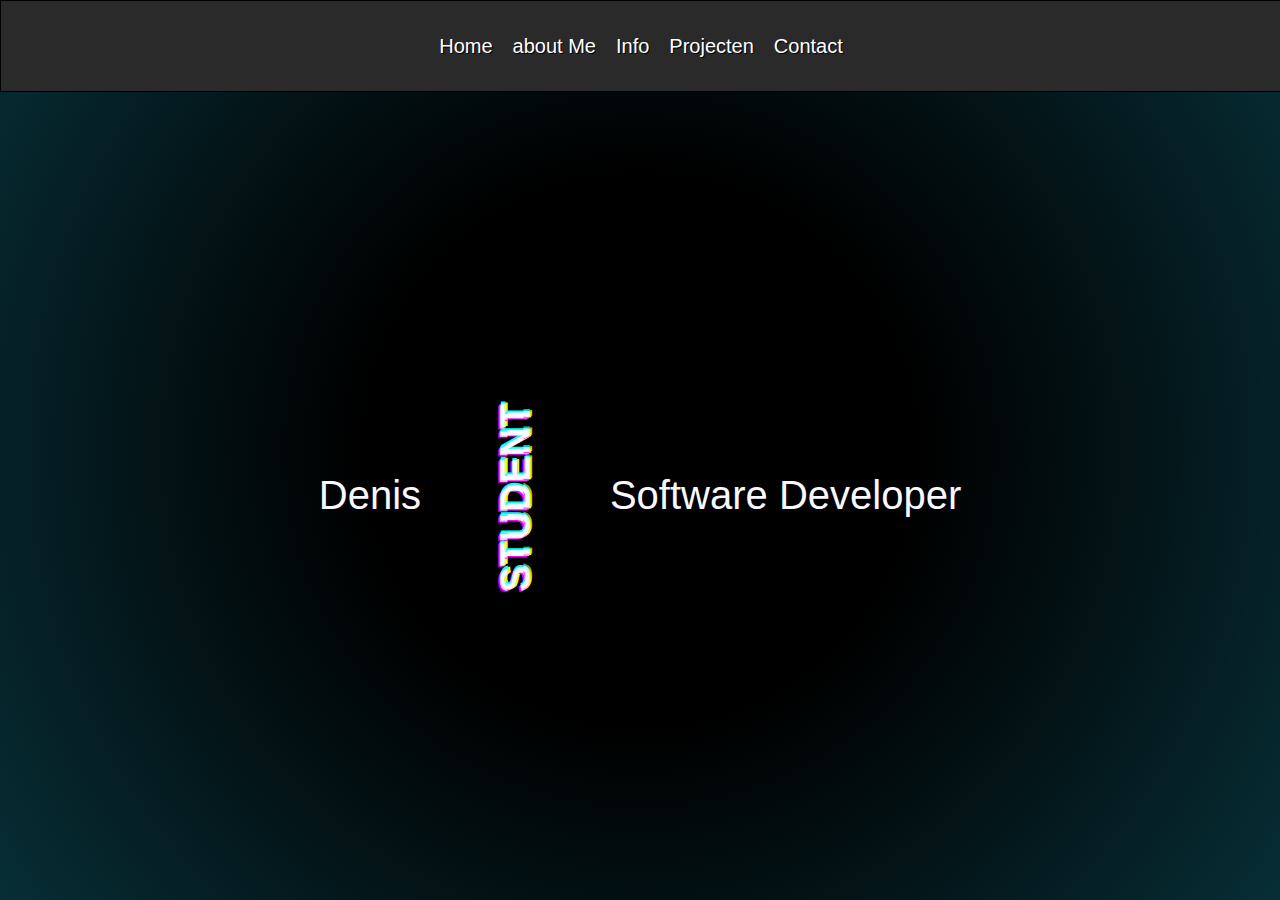
==== index.html @ bb543fe8 "Import" ====
<!doctype html>
<html lang="en">
<head>
    <meta charset="UTF-8">
    <meta name="viewport" content="width=device-width, initial-scale=1">
    <title>Denis'Portfolio</title>
    <link rel="stylesheet" href="styles.css">
</head>
<body>
<div id="home"></div>
<nav>
    <a href="index.html">Home</a>
    <a href="aboutme.html">about Me</a>
    <a href="info.html">Info</a>
    <a href="projecten.html">Projecten</a>
    <a href="contact.html">Contact</a>
</nav>

<header>
    <div class="landing-page">
        <div>
            <p>
                Denis
            </p>
        </div>
        <div>
            <div class="rotate270">
                <div class="glitch-container">
                    <p class="glitch">
                        <span aria-hidden="true">Student</span>
                        Student
                        <span aria-hidden="true">Student</span>
                    </p>
                </div>
            </div>
        </div>
        <div>
            <p>
                Software Developer
            </p>
        </div>
    </div>
</header>

</body>
</html>
---- styles.css ----
html {
    scroll-behavior: smooth;
    scroll-padding-top: 10vh;
}

body {
    font-family: Arial, Helvetica, sans-serif;
    padding: 0;
    margin: 0;
    background: rgb(0, 0, 0);
    background: radial-gradient(circle, rgba(0, 0, 0, 1) 35%, rgba(7, 46, 54, 1) 100%);
}

.landing-page {
    display: flex;
}

header {
    display: flex;
    justify-content: center;
    background: rgb(0, 0, 0);
    background: radial-gradient(circle, rgba(0, 0, 0, 1) 35%, rgba(7, 46, 54, 1) 100%);
    height: 100vh;
}

header div {
    margin-top: 5vh;
    font-size: 2.5rem;
    color: ghostwhite;
    align-items: center;
}


nav {
    position: fixed;
    width: 100%;
    display: flex;
    justify-content: center;
    align-items: center;
    background: rgb(42, 42, 42);
    height: 10vh;
    border: 1px solid black;
}

nav a {
    text-decoration: none;
    color: white;
    padding: 10px;
    font-size: 20px;
    text-shadow: 1px 1px black;
}

nav a:hover {
    color: #21aec8;
    box-shadow: 3px 3px 5px black;
}

.rotate270 {
    transform: rotate(270deg);
}

.aboutme, .projecten, .contact {
    height: 100vh;
    display: flex;
    justify-content: center;
    align-items: center;
}


.glitch-container {
    text-align: center;
}

.glitch {
    font-weight: bold;
    text-transform: uppercase;
    position: relative;
    text-shadow: 0.05em 0 0 #00fffc, -0.03em -0.04em 0 #fc00ff,
    0.025em 0.04em 0 #fffc00;
    animation: glitch 725ms infinite;
}

.glitch span {
    position: absolute;
    top: 0;
    left: 0;
}

.glitch span:first-child {
    animation: glitch 500ms infinite;
    clip-path: polygon(0 0, 100% 0, 100% 35%, 0 35%);
    transform: translate(-0.04em, -0.03em);
    opacity: 0.75;
}

.glitch span:last-child {
    animation: glitch 375ms infinite;
    clip-path: polygon(0 65%, 100% 65%, 100% 100%, 0 100%);
    transform: translate(0.04em, 0.03em);
    opacity: 0.75;
}

@keyframes glitch {
    0% {
        text-shadow: 0.05em 0 0 #00fffc, -0.03em -0.04em 0 #fc00ff,
        0.025em 0.04em 0 #fffc00;
    }
    15% {
        text-shadow: 0.05em 0 0 #00fffc, -0.03em -0.04em 0 #fc00ff,
        0.025em 0.04em 0 #fffc00;
    }
    16% {
        text-shadow: -0.05em -0.025em 0 #00fffc, 0.025em 0.035em 0 #fc00ff,
        -0.05em -0.05em 0 #fffc00;
    }
    49% {
        text-shadow: -0.05em -0.025em 0 #00fffc, 0.025em 0.035em 0 #fc00ff,
        -0.05em -0.05em 0 #fffc00;
    }
    50% {
        text-shadow: 0.05em 0.035em 0 #00fffc, 0.03em 0 0 #fc00ff,
        0 -0.04em 0 #fffc00;
    }
    99% {
        text-shadow: 0.05em 0.035em 0 #00fffc, 0.03em 0 0 #fc00ff,
        0 -0.04em 0 #fffc00;
    }
    100% {
        text-shadow: -0.05em 0 0 #00fffc, -0.025em -0.04em 0 #fc00ff,
        -0.04em -0.025em 0 #fffc00;
    }
}

.textcontainer {
    margin: 10vh auto 0;
    width: 90%;
    height: 80vh;
    border: 5px solid black;
    border-radius: 30px;
    box-shadow: 3px 3px 5px black;
    background: #636363;
    color: black;
}

.bgvideo {
    width: 85vh;
    max-height: 48vh;
    border: 3px solid black;
    border-radius: 3vh;
}

.bgflag {
    width: 25px;
}

.aboutmepage {
    padding: 10px;
    display: flex;
    justify-content: center;
    align-items: center;
    flex-direction: column;
}

/*if you are reading this you are bald*/

.aboutmepage p {
    font-size: 1.2rem;
}

.interview {
    margin: 0;
    width: 600px;
    padding-left: 30px;
    padding-top: 30px;
    border-radius: 25px;
    border: 3px solid black;
}

.interview p {
    font-size: 10px;
}

.interview h1, h2 {
    font-size: 14px;
}

.form {
    display: flex;
    flex-direction: column;
    width: 300px;
    padding: 10px;
    border-radius: 10px;
    border: 3px solid black;
}

.info {
    height: 100vh;
    display: flex;
    justify-content: center;
    align-items: center;
}

.infopage {
    display: flex;
}

.proficiency-table {
    width: 50%;
    margin: 20px auto;
    border-collapse: collapse;
    border: 3px solid black;
    text-align: center;
}

.table-header {
    background-color: #005959;
    padding: 10px;
    border: 1px solid black;
}

.table-data {
    background-color: lightgray;
    padding: 10px;
    box-shadow: 3px 3px 5px black;
}

.project{
    border: 5px solid black;
    border-radius: 25px;
    font-size: 25px;
    padding: 10px;
    box-shadow: 3px 3px 5px black;
    width: 30vh;
    height: 30vh;
    display: flex;
    justify-content: center;
    align-items: center;
    flex-direction: column;
}

.project p{
    margin: 10px;
    padding: 0;
}

.project h2 {
    font-size: 1rem;
}

.projectcontainer{
    display: flex;
    justify-content: center;
    align-items: center;
    gap: 10px;
    margin: 12vh;
}

.contactpage{
    padding: 10px;
    display: flex;
    flex-direction: column;
}

.contactpage h1{
    font-size: 1.2rem;
    padding: 10px;
}

.contactpage img{
    width: 3vw;
}

.contactpage a{
    text-decoration: none;
    color: #000000;
    font-size: 3rem;
}
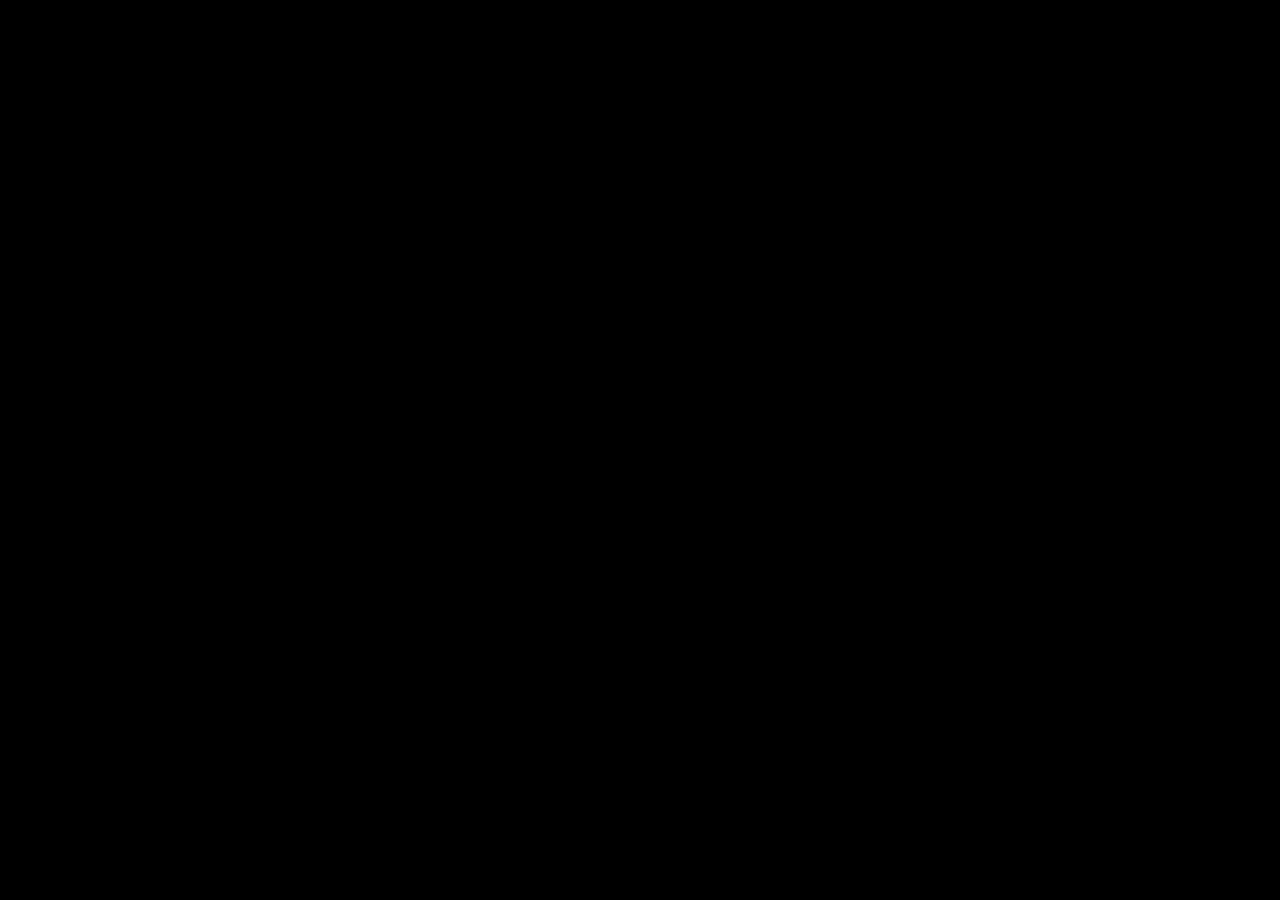
==== commit 401952b2: "Added loading animation with JS" ====
--- a/index.html
+++ b/index.html
@@ -7,7 +7,14 @@
     <link rel="stylesheet" href="styles.css">
 </head>
 <body>
-<div id="home"></div>
+<div class="loadingScreen">
+    <div class="spinner-square">
+        <div class="square-1 square"></div>
+        <div class="square-2 square"></div>
+        <div class="square-3 square"></div>
+    </div>
+</div>
+
 <nav>
     <a href="index.html">Home</a>
     <a href="aboutme.html">about Me</a>
@@ -42,5 +49,15 @@
     </div>
 </header>
 
+<script>
+    var loadingScreen = document.querySelector(".loadingScreen");
+
+    window.addEventListener('load', function() {
+        setTimeout(function() {
+            loadingScreen.classList.add('hidden');
+        }, 1000); // 1000 = 1s
+    });
+</script>
+
 </body>
 </html>
--- a/styles.css
+++ b/styles.css
@@ -1,14 +1,85 @@
 html {
     scroll-behavior: smooth;
+    width: 100%;
     scroll-padding-top: 10vh;
 }
 
 body {
     font-family: Arial, Helvetica, sans-serif;
     padding: 0;
+    width: 100%;
     margin: 0;
+    z-index: -1;
     background: rgb(0, 0, 0);
     background: radial-gradient(circle, rgba(0, 0, 0, 1) 35%, rgba(7, 46, 54, 1) 100%);
+}
+
+.loadingScreen {
+    display: flex;
+    justify-content: center;
+    align-items: center;
+    width: 100%;
+    height: 100%;
+    background-color: #000000;
+    z-index: 10;
+    position: absolute;
+}
+
+.loadingScreen {
+    transition: opacity 1s ease; /* Adjusts the duration and easing */
+    opacity: 1; /* Fully visible by default */
+}
+
+.loadingScreen.hidden {
+    opacity: 0; /* Fully transparent when hidden */
+    pointer-events: none; /* Prevent interactions when hidden */
+}
+
+.spinner-square {
+    display: flex;
+    flex-direction: row;
+    width: 90px;
+    height: 120px;
+}
+
+.spinner-square > .square {
+    width: 17px;
+    height: 80px;
+    margin: auto auto;
+    border-radius: 4px;
+}
+
+.square-1 {
+    animation: square-anim 1200ms cubic-bezier(0.445, 0.05, 0.55, 0.95) 0s infinite;
+}
+
+.square-2 {
+    animation: square-anim 1200ms cubic-bezier(0.445, 0.05, 0.55, 0.95) 200ms infinite;
+}
+
+.square-3 {
+    animation: square-anim 1200ms cubic-bezier(0.445, 0.05, 0.55, 0.95) 400ms infinite;
+}
+
+@keyframes square-anim {
+    0% {
+        height: 80px;
+        background-color: rgb(111, 163, 240);
+    }
+    20% {
+        height: 80px;
+    }
+    40% {
+        height: 120px;
+        background-color: rgb(111, 200, 240);
+    }
+    80% {
+        height: 80px;
+    }
+    100% {
+        height: 80px;
+        background-color: rgb(111, 163, 240);
+    }
 }
 
 .landing-page {
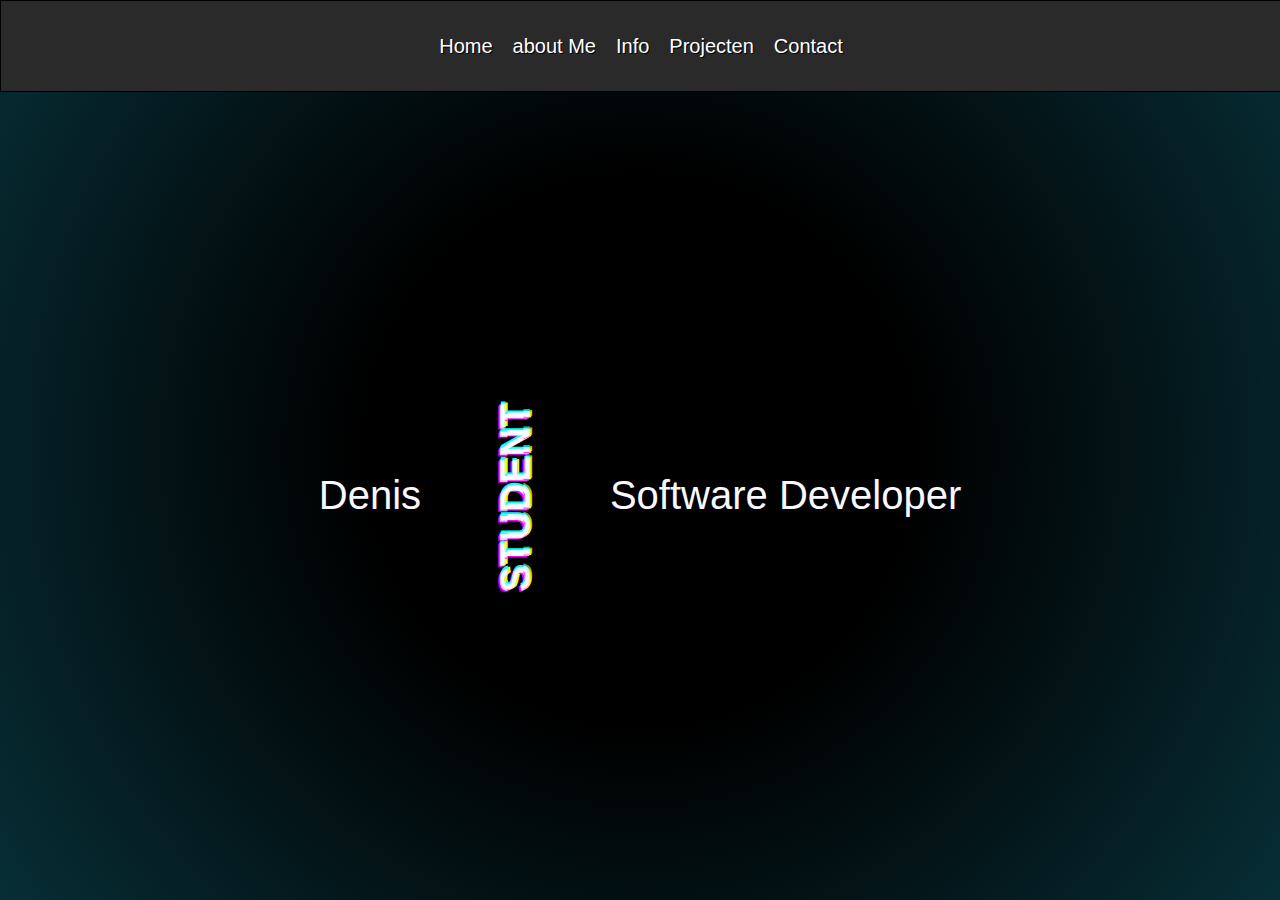
==== commit 6c3991dc: "commented/removed loading animation" ====
--- a/index.html
+++ b/index.html
@@ -49,15 +49,17 @@
     </div>
 </header>
 
-<script>
-    var loadingScreen = document.querySelector(".loadingScreen");
 
-    window.addEventListener('load', function() {
-        setTimeout(function() {
-            loadingScreen.classList.add('hidden');
-        }, 1000); // 1000 = 1s
-    });
-</script>
+<!--loading screen script-->
+<!--<script>-->
+<!--    const loadingScreen = document.querySelector(".loadingScreen"); // select loading screen-->
+
+<!--    window.addEventListener('load', function() { // kill the shit with a fade-->
+<!--        setTimeout(function() {-->
+<!--            loadingScreen.classList.add('hidden');-->
+<!--        }, 1000); // 1000 = 1s-->
+<!--    });-->
+<!--</script>-->
 
 </body>
-</html>
+</html>--- a/styles.css
+++ b/styles.css
@@ -2,6 +2,10 @@
     scroll-behavior: smooth;
     width: 100%;
     scroll-padding-top: 10vh;
+}
+
+.white-mode{
+    background-color: #fff;
 }
 
 body {
@@ -14,73 +18,74 @@
     background: radial-gradient(circle, rgba(0, 0, 0, 1) 35%, rgba(7, 46, 54, 1) 100%);
 }
 
-.loadingScreen {
-    display: flex;
-    justify-content: center;
-    align-items: center;
-    width: 100%;
-    height: 100%;
-    background-color: #000000;
-    z-index: 10;
-    position: absolute;
-}
-
-.loadingScreen {
-    transition: opacity 1s ease; /* Adjusts the duration and easing */
-    opacity: 1; /* Fully visible by default */
-}
-
-.loadingScreen.hidden {
-    opacity: 0; /* Fully transparent when hidden */
-    pointer-events: none; /* Prevent interactions when hidden */
-}
-
-.spinner-square {
-    display: flex;
-    flex-direction: row;
-    width: 90px;
-    height: 120px;
-}
-
-.spinner-square > .square {
-    width: 17px;
-    height: 80px;
-    margin: auto auto;
-    border-radius: 4px;
-}
-
-.square-1 {
-    animation: square-anim 1200ms cubic-bezier(0.445, 0.05, 0.55, 0.95) 0s infinite;
-}
-
-.square-2 {
-    animation: square-anim 1200ms cubic-bezier(0.445, 0.05, 0.55, 0.95) 200ms infinite;
-}
-
-.square-3 {
-    animation: square-anim 1200ms cubic-bezier(0.445, 0.05, 0.55, 0.95) 400ms infinite;
-}
-
-@keyframes square-anim {
-    0% {
-        height: 80px;
-        background-color: rgb(111, 163, 240);
-    }
-    20% {
-        height: 80px;
-    }
-    40% {
-        height: 120px;
-        background-color: rgb(111, 200, 240);
-    }
-    80% {
-        height: 80px;
-    }
-    100% {
-        height: 80px;
-        background-color: rgb(111, 163, 240);
-    }
-}
+/*.loadingScreen {*/
+/*    display: flex;*/
+/*    justify-content: center;*/
+/*    align-items: center;*/
+/*    width: 100%;*/
+/*    height: 100%;*/
+/*    background: rgb(0, 0, 0);*/
+/*    background: radial-gradient(circle, rgba(0, 0, 0, 1) 35%, rgba(7, 46, 54, 1) 100%);*/
+/*    z-index: 10;*/
+/*    position: absolute;*/
+/*}*/
+
+/*.loadingScreen {*/
+/*    transition: opacity 1s ease; !* Adjusts the duration and easing *!*/
+/*    opacity: 1; !* Fully visible by default *!*/
+/*}*/
+
+/*.loadingScreen.hidden {*/
+/*    opacity: 0; !* Fully transparent when hidden *!*/
+/*    pointer-events: none; !* Prevent interactions when hidden *!*/
+/*}*/
+
+/*.spinner-square {*/
+/*    display: flex;*/
+/*    flex-direction: row;*/
+/*    width: 90px;*/
+/*    height: 120px;*/
+/*}*/
+
+/*.spinner-square > .square {*/
+/*    width: 17px;*/
+/*    height: 80px;*/
+/*    margin: auto auto;*/
+/*    border-radius: 4px;*/
+/*}*/
+
+/*.square-1 {*/
+/*    animation: square-anim 1200ms cubic-bezier(0.445, 0.05, 0.55, 0.95) 0s infinite;*/
+/*}*/
+
+/*.square-2 {*/
+/*    animation: square-anim 1200ms cubic-bezier(0.445, 0.05, 0.55, 0.95) 200ms infinite;*/
+/*}*/
+
+/*.square-3 {*/
+/*    animation: square-anim 1200ms cubic-bezier(0.445, 0.05, 0.55, 0.95) 400ms infinite;*/
+/*}*/
+
+/*@keyframes square-anim {*/
+/*    0% {*/
+/*        height: 80px;*/
+/*        background-color: rgb(111, 163, 240);*/
+/*    }*/
+/*    20% {*/
+/*        height: 80px;*/
+/*    }*/
+/*    40% {*/
+/*        height: 120px;*/
+/*        background-color: rgb(111, 200, 240);*/
+/*    }*/
+/*    80% {*/
+/*        height: 80px;*/
+/*    }*/
+/*    100% {*/
+/*        height: 80px;*/
+/*        background-color: rgb(111, 163, 240);*/
+/*    }*/
+/*}*/
 
 .landing-page {
     display: flex;
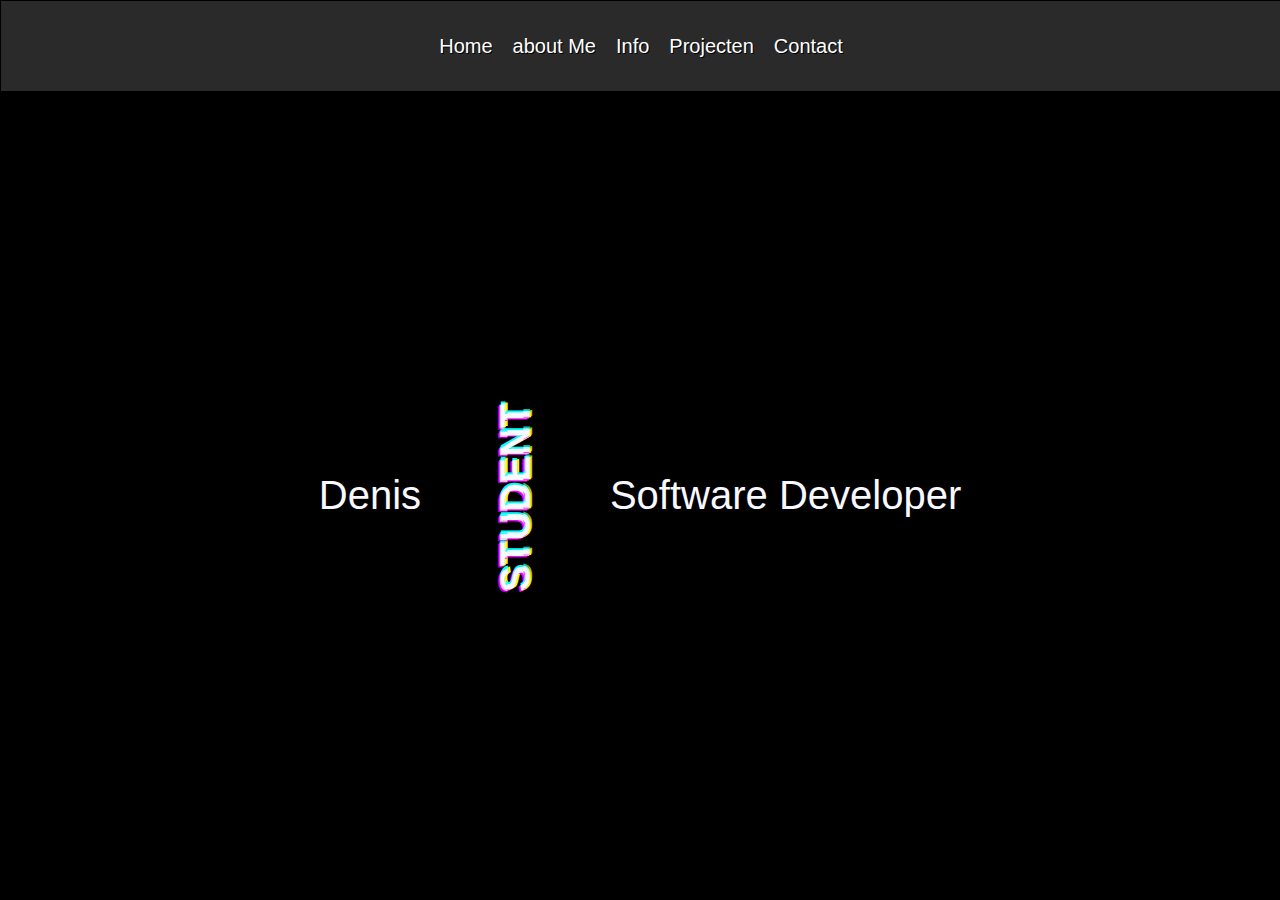
==== commit 9a5b578f: "added dark and light mode styling" ====
--- a/index.html
+++ b/index.html
@@ -6,14 +6,7 @@
     <title>Denis'Portfolio</title>
     <link rel="stylesheet" href="styles.css">
 </head>
-<body>
-<div class="loadingScreen">
-    <div class="spinner-square">
-        <div class="square-1 square"></div>
-        <div class="square-2 square"></div>
-        <div class="square-3 square"></div>
-    </div>
-</div>
+<body class="dark-mode">
 
 <nav>
     <a href="index.html">Home</a>
@@ -50,16 +43,30 @@
 </header>
 
 
-<!--loading screen script-->
-<!--<script>-->
-<!--    const loadingScreen = document.querySelector(".loadingScreen"); // select loading screen-->
+<script>
+    // How to make a cup of tea:
+    //
+    // First take the kettle and plug it into a compatible socket.
+    //
+    // Open the lid on your kettle and fill it up 3/4 with water and close the lid and press the power on button.
+    //
+    // While the water heats prepare your cup by opening the packet of tea and
+    // putting it inside making sure that most of the string is outside the cup.
+    // Optional: Add a teaspoon of sugar inside the cup.
+    //
+    // After the water starts boiling press the power off button and carefully pour it about 3/4 inside the cup.
+    //
+    // After pouring the water in the cup carefully set the kettle aside for later use.
+    //
+    // Take your spoon and slowly stir the water in a circular motion for about 20 seconds.
+    //
+    // Drink your cup of tea and enjoy! (CAUTION: HOT)
 
-<!--    window.addEventListener('load', function() { // kill the shit with a fade-->
-<!--        setTimeout(function() {-->
-<!--            loadingScreen.classList.add('hidden');-->
-<!--        }, 1000); // 1000 = 1s-->
-<!--    });-->
-<!--</script>-->
+
+
+
+
+</script>
 
 </body>
 </html>--- a/styles.css
+++ b/styles.css
@@ -4,8 +4,18 @@
     scroll-padding-top: 10vh;
 }
 
-.white-mode{
-    background-color: #fff;
+.light-mode{
+    background-color: #ffffff;
+    color: black;
+}
+
+.light-mode div{
+    color: #000000;
+}
+
+.dark-mode{
+    background: black;
+    background-color: black;
 }
 
 body {
@@ -14,78 +24,8 @@
     width: 100%;
     margin: 0;
     z-index: -1;
-    background: rgb(0, 0, 0);
-    background: radial-gradient(circle, rgba(0, 0, 0, 1) 35%, rgba(7, 46, 54, 1) 100%);
-}
-
-/*.loadingScreen {*/
-/*    display: flex;*/
-/*    justify-content: center;*/
-/*    align-items: center;*/
-/*    width: 100%;*/
-/*    height: 100%;*/
-/*    background: rgb(0, 0, 0);*/
-/*    background: radial-gradient(circle, rgba(0, 0, 0, 1) 35%, rgba(7, 46, 54, 1) 100%);*/
-/*    z-index: 10;*/
-/*    position: absolute;*/
-/*}*/
-
-/*.loadingScreen {*/
-/*    transition: opacity 1s ease; !* Adjusts the duration and easing *!*/
-/*    opacity: 1; !* Fully visible by default *!*/
-/*}*/
-
-/*.loadingScreen.hidden {*/
-/*    opacity: 0; !* Fully transparent when hidden *!*/
-/*    pointer-events: none; !* Prevent interactions when hidden *!*/
-/*}*/
-
-/*.spinner-square {*/
-/*    display: flex;*/
-/*    flex-direction: row;*/
-/*    width: 90px;*/
-/*    height: 120px;*/
-/*}*/
-
-/*.spinner-square > .square {*/
-/*    width: 17px;*/
-/*    height: 80px;*/
-/*    margin: auto auto;*/
-/*    border-radius: 4px;*/
-/*}*/
-
-/*.square-1 {*/
-/*    animation: square-anim 1200ms cubic-bezier(0.445, 0.05, 0.55, 0.95) 0s infinite;*/
-/*}*/
-
-/*.square-2 {*/
-/*    animation: square-anim 1200ms cubic-bezier(0.445, 0.05, 0.55, 0.95) 200ms infinite;*/
-/*}*/
-
-/*.square-3 {*/
-/*    animation: square-anim 1200ms cubic-bezier(0.445, 0.05, 0.55, 0.95) 400ms infinite;*/
-/*}*/
-
-/*@keyframes square-anim {*/
-/*    0% {*/
-/*        height: 80px;*/
-/*        background-color: rgb(111, 163, 240);*/
-/*    }*/
-/*    20% {*/
-/*        height: 80px;*/
-/*    }*/
-/*    40% {*/
-/*        height: 120px;*/
-/*        background-color: rgb(111, 200, 240);*/
-/*    }*/
-/*    80% {*/
-/*        height: 80px;*/
-/*    }*/
-/*    100% {*/
-/*        height: 80px;*/
-/*        background-color: rgb(111, 163, 240);*/
-/*    }*/
-/*}*/
+}
+
 
 .landing-page {
     display: flex;
@@ -94,8 +34,6 @@
 header {
     display: flex;
     justify-content: center;
-    background: rgb(0, 0, 0);
-    background: radial-gradient(circle, rgba(0, 0, 0, 1) 35%, rgba(7, 46, 54, 1) 100%);
     height: 100vh;
 }
 
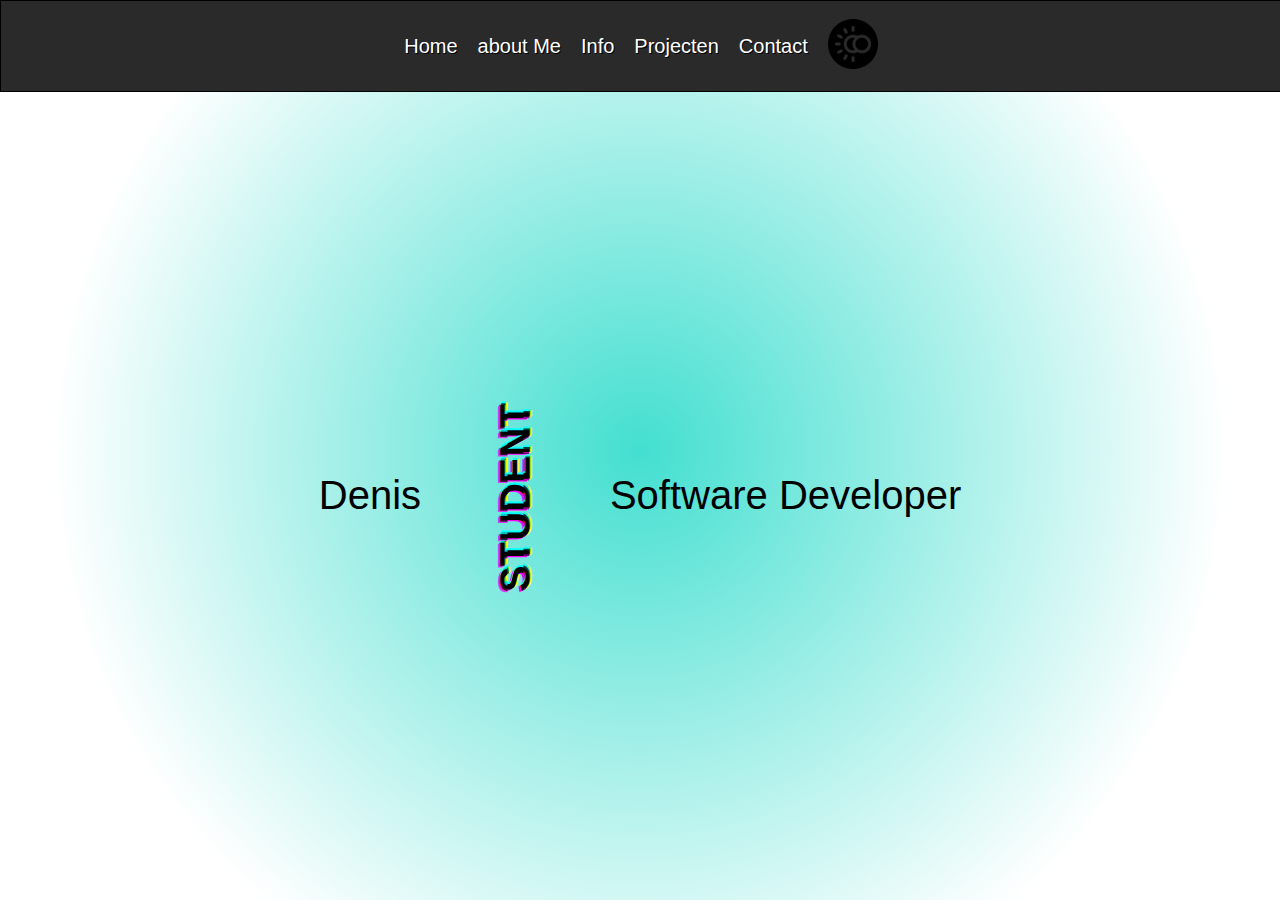
==== commit 012efbc5: "added dark mode button sidewide" ====
--- a/index.html
+++ b/index.html
@@ -6,7 +6,7 @@
     <title>Denis'Portfolio</title>
     <link rel="stylesheet" href="styles.css">
 </head>
-<body class="dark-mode">
+<body class="light-mode">
 
 <nav>
     <a href="index.html">Home</a>
@@ -14,6 +14,8 @@
     <a href="info.html">Info</a>
     <a href="projecten.html">Projecten</a>
     <a href="contact.html">Contact</a>
+    <a href="#" onclick="darkMode()" > <img src="images/dark-mode.png"> </a>
+    <script src="darkmode.js"></script>
 </nav>
 
 <header>
@@ -61,11 +63,6 @@
     // Take your spoon and slowly stir the water in a circular motion for about 20 seconds.
     //
     // Drink your cup of tea and enjoy! (CAUTION: HOT)
-
-
-
-
-
 </script>
 
 </body>
--- a/styles.css
+++ b/styles.css
@@ -5,7 +5,7 @@
 }
 
 .light-mode{
-    background-color: #ffffff;
+    background: radial-gradient(circle, rgba(67,223,208,1) 0%, rgba(255,255,255,1) 75%);
     color: black;
 }
 
@@ -14,8 +14,8 @@
 }
 
 .dark-mode{
-    background: black;
-    background-color: black;
+    background: radial-gradient(circle, rgba(24,84,78,1) 0%, rgba(0,0,0,1) 100%);
+
 }
 
 body {
@@ -67,6 +67,10 @@
 nav a:hover {
     color: #21aec8;
     box-shadow: 3px 3px 5px black;
+}
+
+nav a img{
+    width: 50px;
 }
 
 .rotate270 {
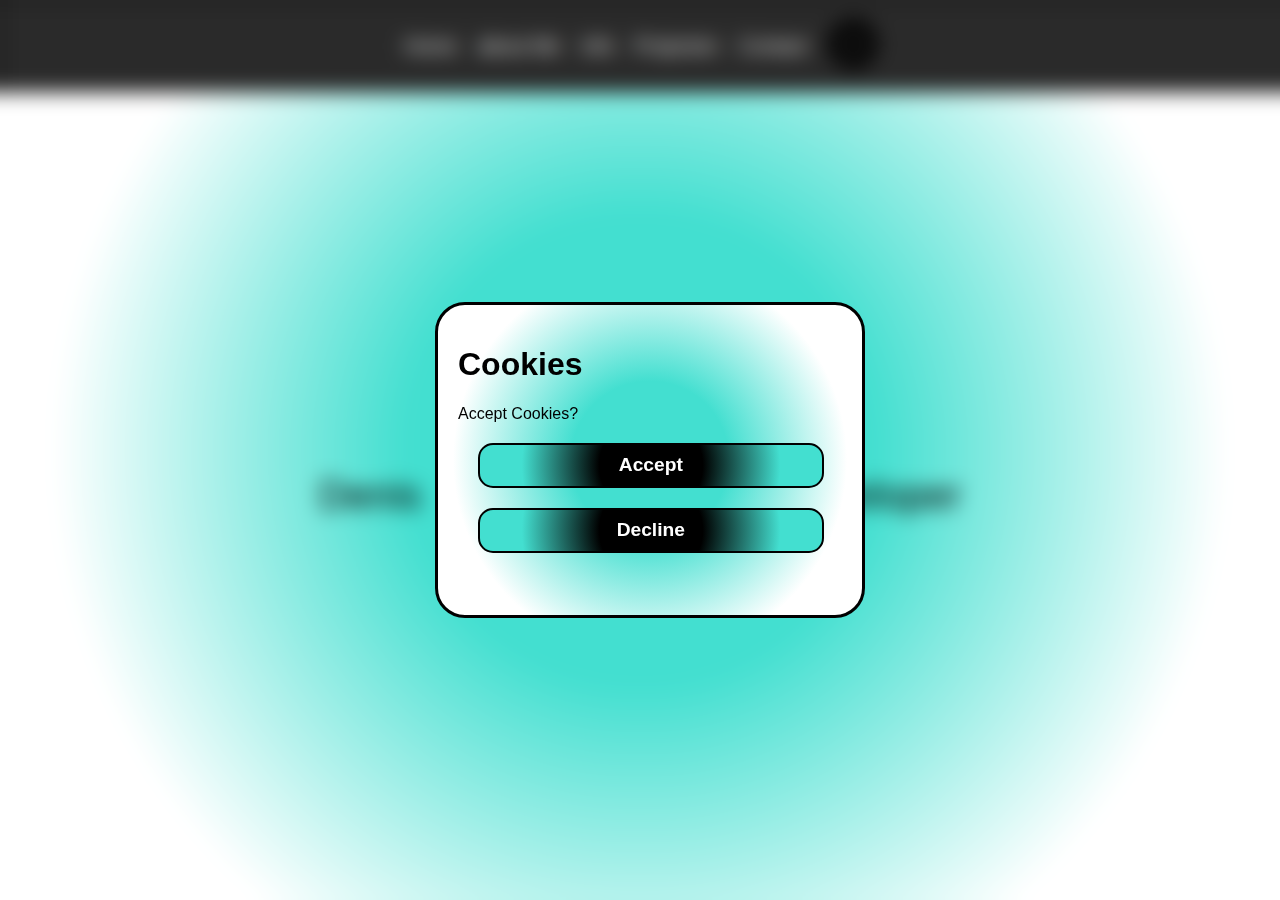
==== commit b8a85d0d: "Added *Fully* working cookie pop up" ====
--- a/index.html
+++ b/index.html
@@ -14,7 +14,8 @@
     <a href="info.html">Info</a>
     <a href="projecten.html">Projecten</a>
     <a href="contact.html">Contact</a>
-    <a href="#" onclick="darkMode()" > <img src="images/dark-mode.png"> </a>
+    <a href="#" onclick="darkMode()"> <img src="images/dark-mode.png"
+                                           alt="image with moon and sun symbol for the dark mode function"> </a>
     <script src="darkmode.js"></script>
 </nav>
 
@@ -44,8 +45,26 @@
     </div>
 </header>
 
+<div class="cookie-popup" id="cookie-popup">
+    <div class="popup-content">
+        <h1>Cookies</h1>
+        <p>Accept Cookies?</p>
+        <button onclick="acceptCookies()">Accept</button>
+        <button onclick="declineCookies()">Decline</button>
+    </div>
+</div>
 
 <script>
+    function acceptCookies() {
+        document.getElementById("cookie-popup").style.display = "none";
+        console.log("Cookies accepted");
+    }
+
+    function declineCookies() {
+        document.getElementById("cookie-popup").style.display = "none";
+        console.log("Cookies declined");
+    }
+
     // How to make a cup of tea:
     //
     // First take the kettle and plug it into a compatible socket.
--- a/styles.css
+++ b/styles.css
@@ -4,17 +4,17 @@
     scroll-padding-top: 10vh;
 }
 
-.light-mode{
-    background: radial-gradient(circle, rgba(67,223,208,1) 0%, rgba(255,255,255,1) 75%);
+.light-mode {
+    background: radial-gradient(circle, rgba(67, 223, 208, 1) 30%, rgba(255, 255, 255, 1) 75%);
     color: black;
 }
 
-.light-mode div{
+.light-mode div {
     color: #000000;
 }
 
-.dark-mode{
-    background: radial-gradient(circle, rgba(24,84,78,1) 0%, rgba(0,0,0,1) 100%);
+.dark-mode {
+    background: radial-gradient(circle, rgba(24, 84, 78, 1) 0%, rgba(0, 0, 0, 1) 100%);
 
 }
 
@@ -69,8 +69,12 @@
     box-shadow: 3px 3px 5px black;
 }
 
-nav a img{
+nav a img {
     width: 50px;
+}
+
+nav a img:hover {
+    cursor: pointer;
 }
 
 .rotate270 {
@@ -242,7 +246,7 @@
     box-shadow: 3px 3px 5px black;
 }
 
-.project{
+.project {
     border: 5px solid black;
     border-radius: 25px;
     font-size: 25px;
@@ -256,7 +260,7 @@
     flex-direction: column;
 }
 
-.project p{
+.project p {
     margin: 10px;
     padding: 0;
 }
@@ -265,7 +269,7 @@
     font-size: 1rem;
 }
 
-.projectcontainer{
+.projectcontainer {
     display: flex;
     justify-content: center;
     align-items: center;
@@ -273,23 +277,61 @@
     margin: 12vh;
 }
 
-.contactpage{
+.contactpage {
     padding: 10px;
     display: flex;
     flex-direction: column;
 }
 
-.contactpage h1{
+.contactpage h1 {
     font-size: 1.2rem;
     padding: 10px;
 }
 
-.contactpage img{
+.contactpage img {
     width: 3vw;
 }
 
-.contactpage a{
+.contactpage a {
     text-decoration: none;
     color: #000000;
     font-size: 3rem;
+}
+
+.cookie-popup {
+    display: flex;
+    justify-content: center;
+    align-items: center;
+    top: 0;
+    position: fixed;
+    z-index: 2;
+    padding: 10px;
+    width: 100vw;
+    height: 100vh;
+    backdrop-filter: blur(10px);
+}
+
+.popup-content{
+    padding: 20px;
+    width: 30vw;
+    height: 30vh;
+    border: 3px solid black;
+    border-radius: 30px;
+    background: radial-gradient(circle, rgba(67,223,208,1) 30%, rgba(255,255,255,1) 75%);
+}
+
+.popup-content button {
+    width: 27vw;
+    height: 5vh;
+    display: flex;
+    justify-content: center;
+    align-items: center;
+    padding: 10px;
+    margin: 20px;
+    color: white;
+    border-radius: 15px;
+    border: 2px solid black;
+    font-size: 1.2rem;
+    font-weight: bold;
+    background: radial-gradient(circle, rgba(0,0,0,1) 30%, rgba(67,223,208,1) 75%);
 }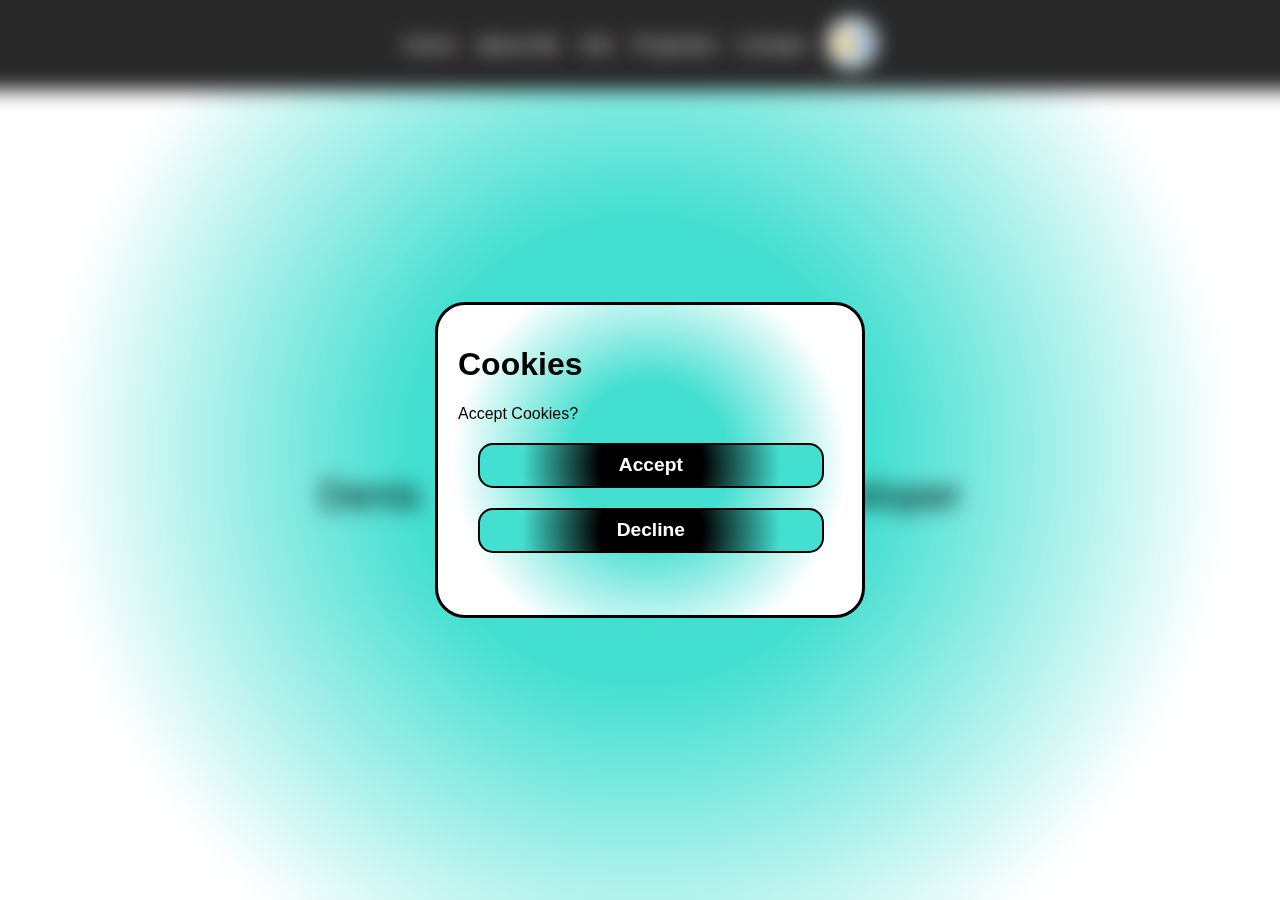
==== commit 2d2e1bfc: "made dark mode better" ====
--- a/index.html
+++ b/index.html
@@ -14,7 +14,7 @@
     <a href="info.html">Info</a>
     <a href="projecten.html">Projecten</a>
     <a href="contact.html">Contact</a>
-    <a href="#" onclick="darkMode()"> <img src="images/dark-mode.png"
+    <a href="#" id="darkMode"> <img id="darkModeImage" src="images/dark-mode.png"
                                            alt="image with moon and sun symbol for the dark mode function"> </a>
     <script src="darkmode.js"></script>
 </nav>
--- a/styles.css
+++ b/styles.css
@@ -14,7 +14,18 @@
 }
 
 .dark-mode {
-    background: radial-gradient(circle, rgba(24, 84, 78, 1) 0%, rgba(0, 0, 0, 1) 100%);
+    background: radial-gradient(circle, rgba(0,75,68,1) 20%, rgba(0,0,0,1) 65%);
+}
+
+.dark-mode div {
+    color: white;
+}
+
+#darkMode a{
+
+}
+
+#darkMode a img{
 
 }
 
@@ -51,9 +62,8 @@
     display: flex;
     justify-content: center;
     align-items: center;
-    background: rgb(42, 42, 42);
+    background: rgb(41, 40, 40);
     height: 10vh;
-    border: 1px solid black;
 }
 
 nav a {
@@ -66,7 +76,7 @@
 
 nav a:hover {
     color: #21aec8;
-    box-shadow: 3px 3px 5px black;
+    font-weight: bold;
 }
 
 nav a img {
@@ -333,5 +343,6 @@
     border: 2px solid black;
     font-size: 1.2rem;
     font-weight: bold;
+    cursor: pointer;
     background: radial-gradient(circle, rgba(0,0,0,1) 30%, rgba(67,223,208,1) 75%);
 }